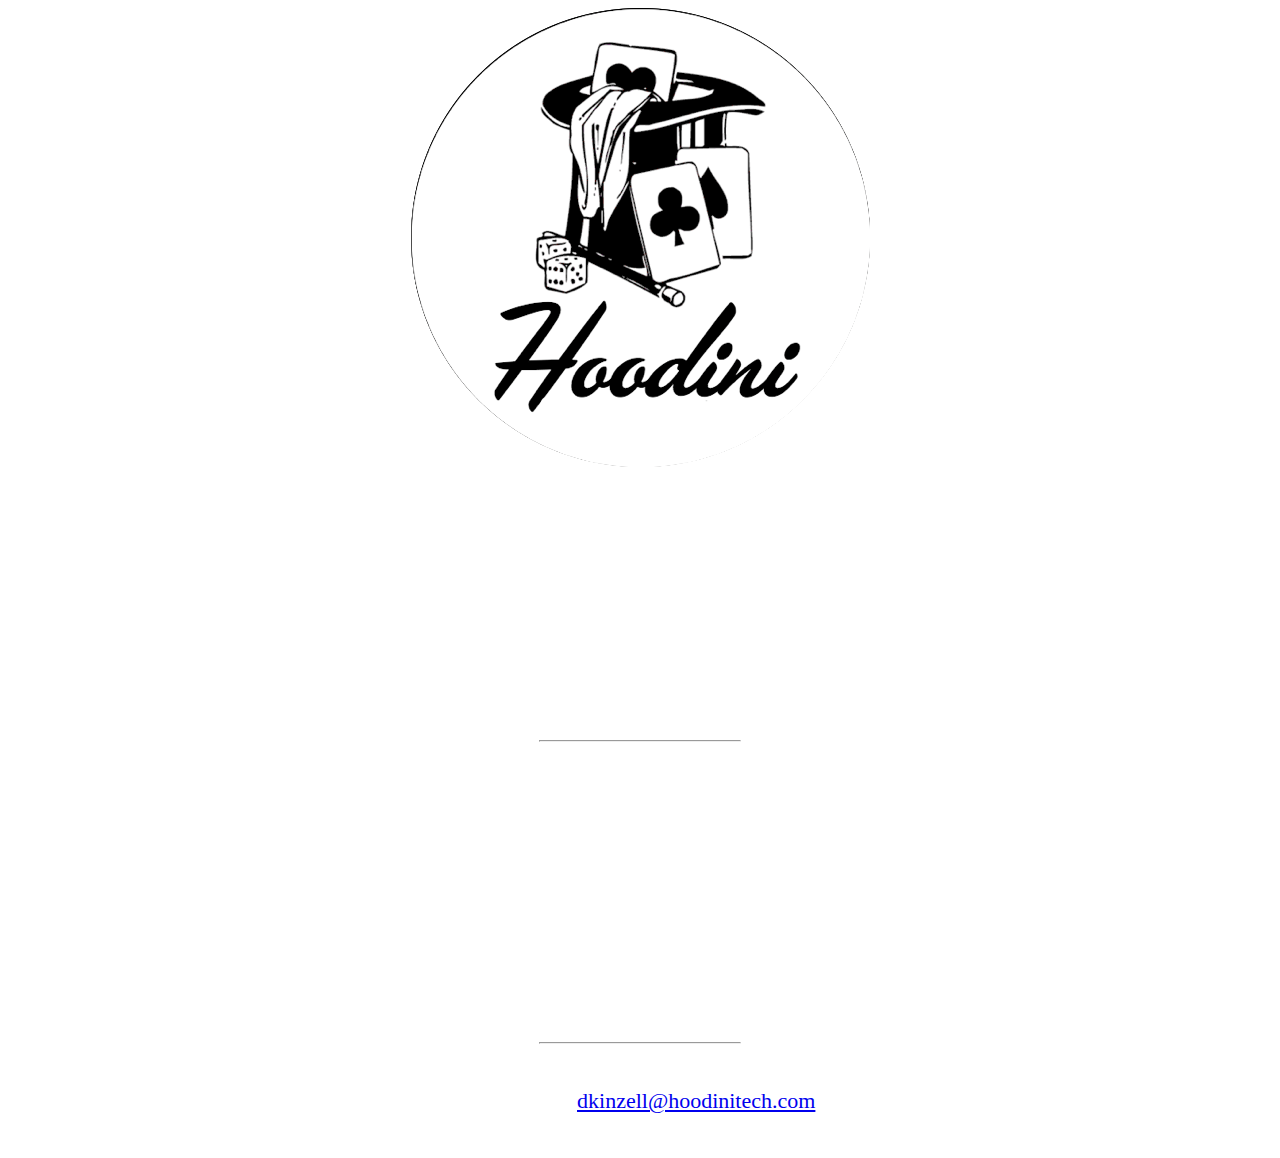
==== unit_3/index.html @ c31be61e "Update unit_3/index.html" ====
<!DOCTYPE html lang=eng>
<html>
	<head>
		<link rel="stylesheet" type="text/css" href="css/style.css">
		<title>Hoodini Technologies, Inc.</title>
	</head>


<body>
	<img src="images/logo.png" alt="people partying" class="hoodini tech">
	<h1>Hoodini Technologies, Inc.</h1>
		<h2>Optimized For Fun</h2>
		<p>Hoodini is a new, engaging way for individuals or organizations to effortlessly exchange photos and chat, as a single autonomous member or by posting an event, starting a Live Group Feed, with integrations to social network pages or websites, complete with monitoring, curating tools, and deep-link invitations.</p>
	<hr>
 		<p>Hoodini also instantly collects images, adds identifiers, and uniquely categorizes for reference - media and meta data -helping to collect and tag your valuable information associated with a certain image or group of related images.</p>
			<ul>
				<li>Image/Video hosting</li>
				<li>Event ticket sales</li>
				<li>Corporate Event Hosting</li>
				<li>Custom Dashboards</li>
				<li>Chat</li>
				<li>Searchable Library</li>
				<li>Public & Private Events</li>
				<li>Audit Log History</li>
			</ul>
	<hr>		
<p>Contact me: <a href="#">dkinzell@hoodinitech.com</a></p>
</body>
</html>
---- unit_3/css/style.css ----
body {
  text-align: center;
  background: url('http://www.hellovancity.com/wp-content/uploads/2015/12/Vancouver-New-Years-Eve-2016-party-guide.jpg');
  background-size: cover;
  color: #fff;
  font-family: futura;

}
@import url('https://fonts.googleapis.com/css?family=Questrial');
hr {
  width: 200px;
}
h2 {
	font-style: italic;
}
p {
  font-size: 22px;
  margin: 2em;
}
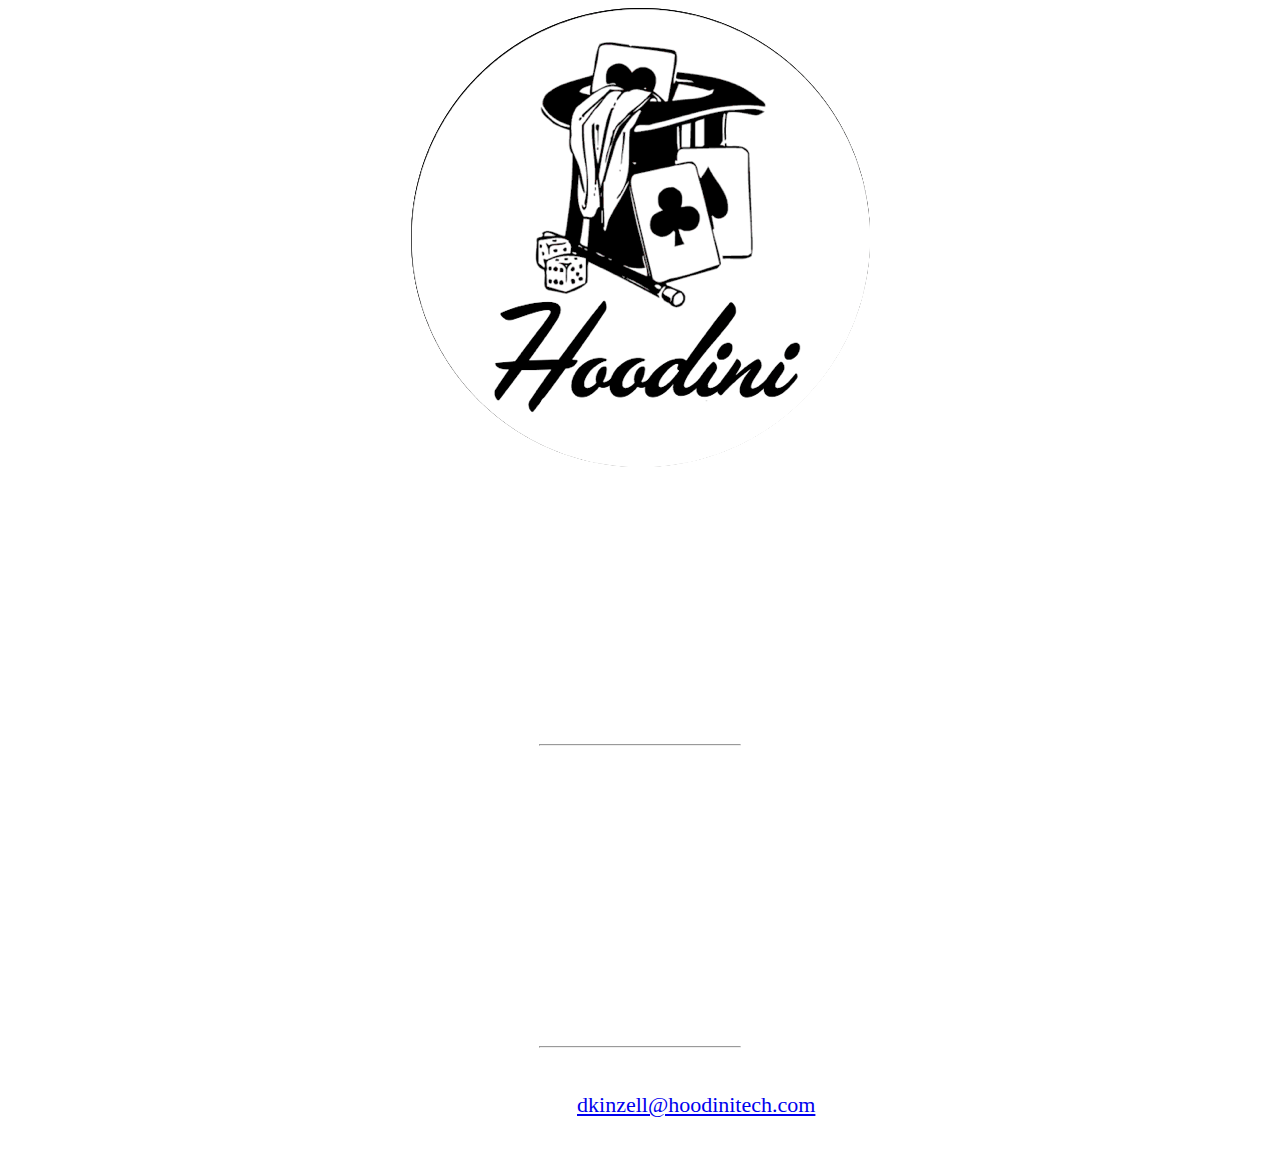
==== commit 675a52c0: "Update unit_3/index.html" ====
--- a/unit_3/index.html
+++ b/unit_3/index.html
@@ -1,4 +1,5 @@
-<!DOCTYPE html lang=eng>
+<!DOCTYPE HTML>
+<hmtl lang="eng">
 <html>
 	<head>
 		<link rel="stylesheet" type="text/css" href="css/style.css">
--- a/unit_3/css/style.css
+++ b/unit_3/css/style.css
@@ -1,19 +1,21 @@
 body {
   text-align: center;
-  background: url('http://www.hellovancity.com/wp-content/uploads/2015/12/Vancouver-New-Years-Eve-2016-party-guide.jpg');
   background-size: cover;
   color: #fff;
-  font-family: futura;
+  background-image: img-src="iamges/party.jpg"
 
 }
 @import url('https://fonts.googleapis.com/css?family=Questrial');
 hr {
   width: 200px;
+  font-family: "Questrial";
 }
 h2 {
 	font-style: italic;
+	font-family: "Questrial";
 }
 p {
   font-size: 22px;
   margin: 2em;
+  font-family: "Questrial";
 }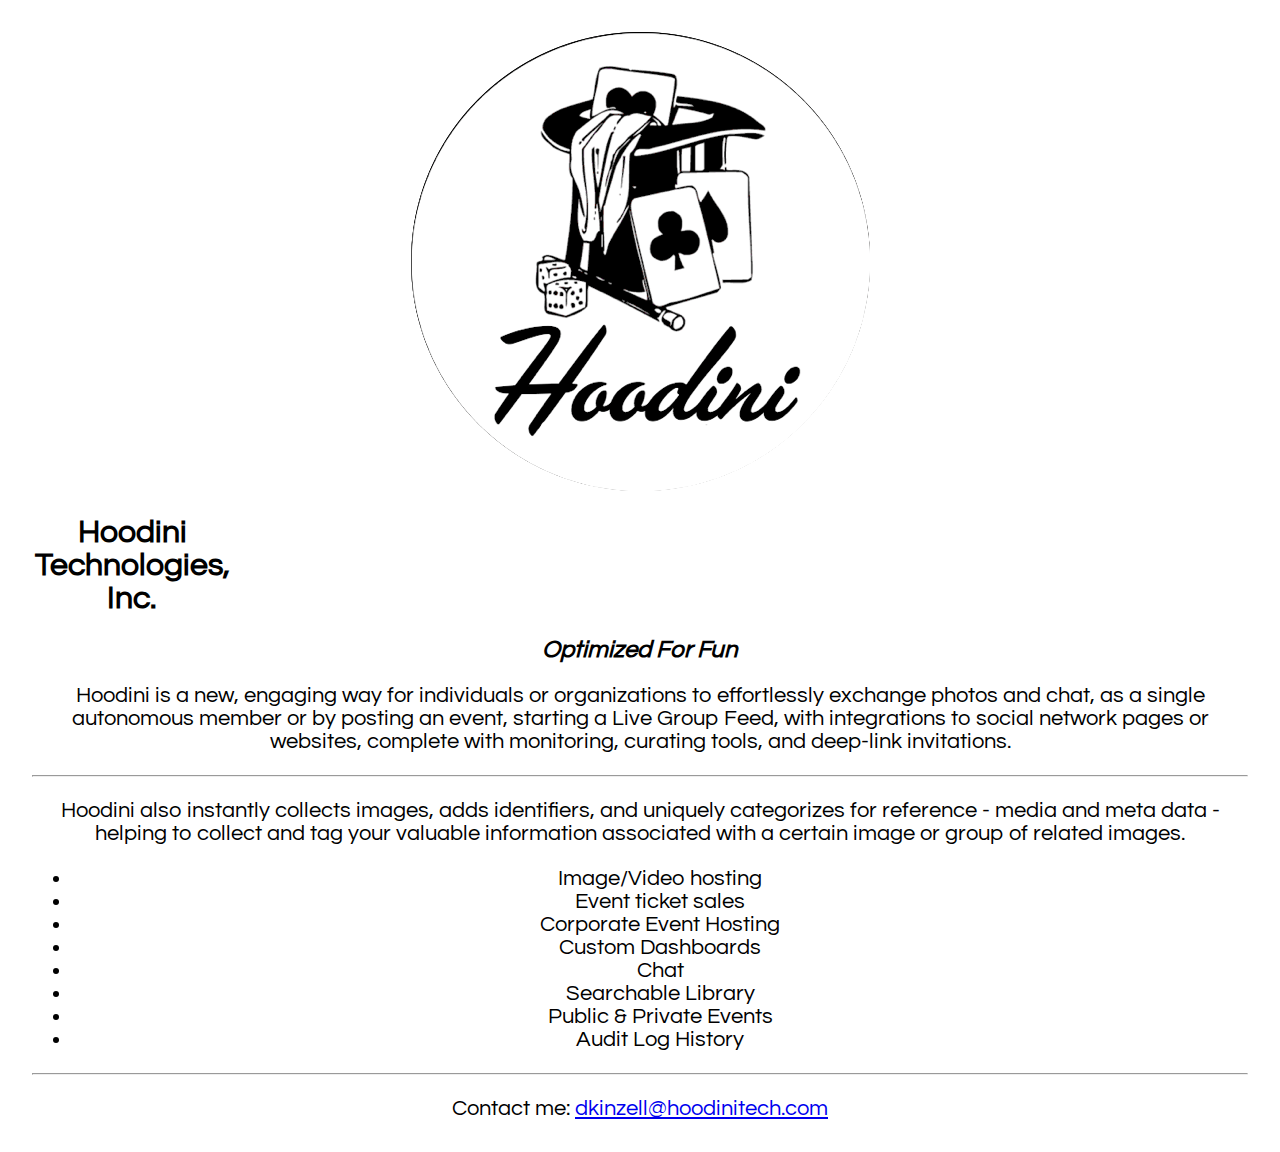
==== commit 0070123b: "Update unit_3/index.html" ====
--- a/unit_3/index.html
+++ b/unit_3/index.html
@@ -1,12 +1,10 @@
 <!DOCTYPE HTML>
-<hmtl lang="eng">
+<html lang="en">
 <html>
 	<head>
 		<link rel="stylesheet" type="text/css" href="css/style.css">
 		<title>Hoodini Technologies, Inc.</title>
 	</head>
-
-
 <body>
 	<img src="images/logo.png" alt="people partying" class="hoodini tech">
 	<h1>Hoodini Technologies, Inc.</h1>
--- a/unit_3/css/style.css
+++ b/unit_3/css/style.css
@@ -1,21 +1,24 @@
+@import url('https://fonts.googleapis.com/css?family=Questrial');
 body {
   text-align: center;
+  margin: 2em;
   background-size: cover;
-  color: #fff;
-  background-image: img-src="iamges/party.jpg"
+  color: rgb(0,0,0);
 
 }
-@import url('https://fonts.googleapis.com/css?family=Questrial');
-hr {
-  width: 200px;
-  font-family: "Questrial";
+h1 {
+  	width: 200px;
+  	font-family: 'Questrial', sans-serif;
 }
 h2 {
 	font-style: italic;
-	font-family: "Questrial";
+	font-family: 'Questrial', sans-serif;
 }
 p {
-  font-size: 22px;
-  margin: 2em;
-  font-family: "Questrial";
+  	font-size: 22px;
+  	font-family: 'Questrial', sans-serif;
+}
+ul {
+	font-size: 22px;
+ 	font-family: 'Questrial', sans-serif;
 }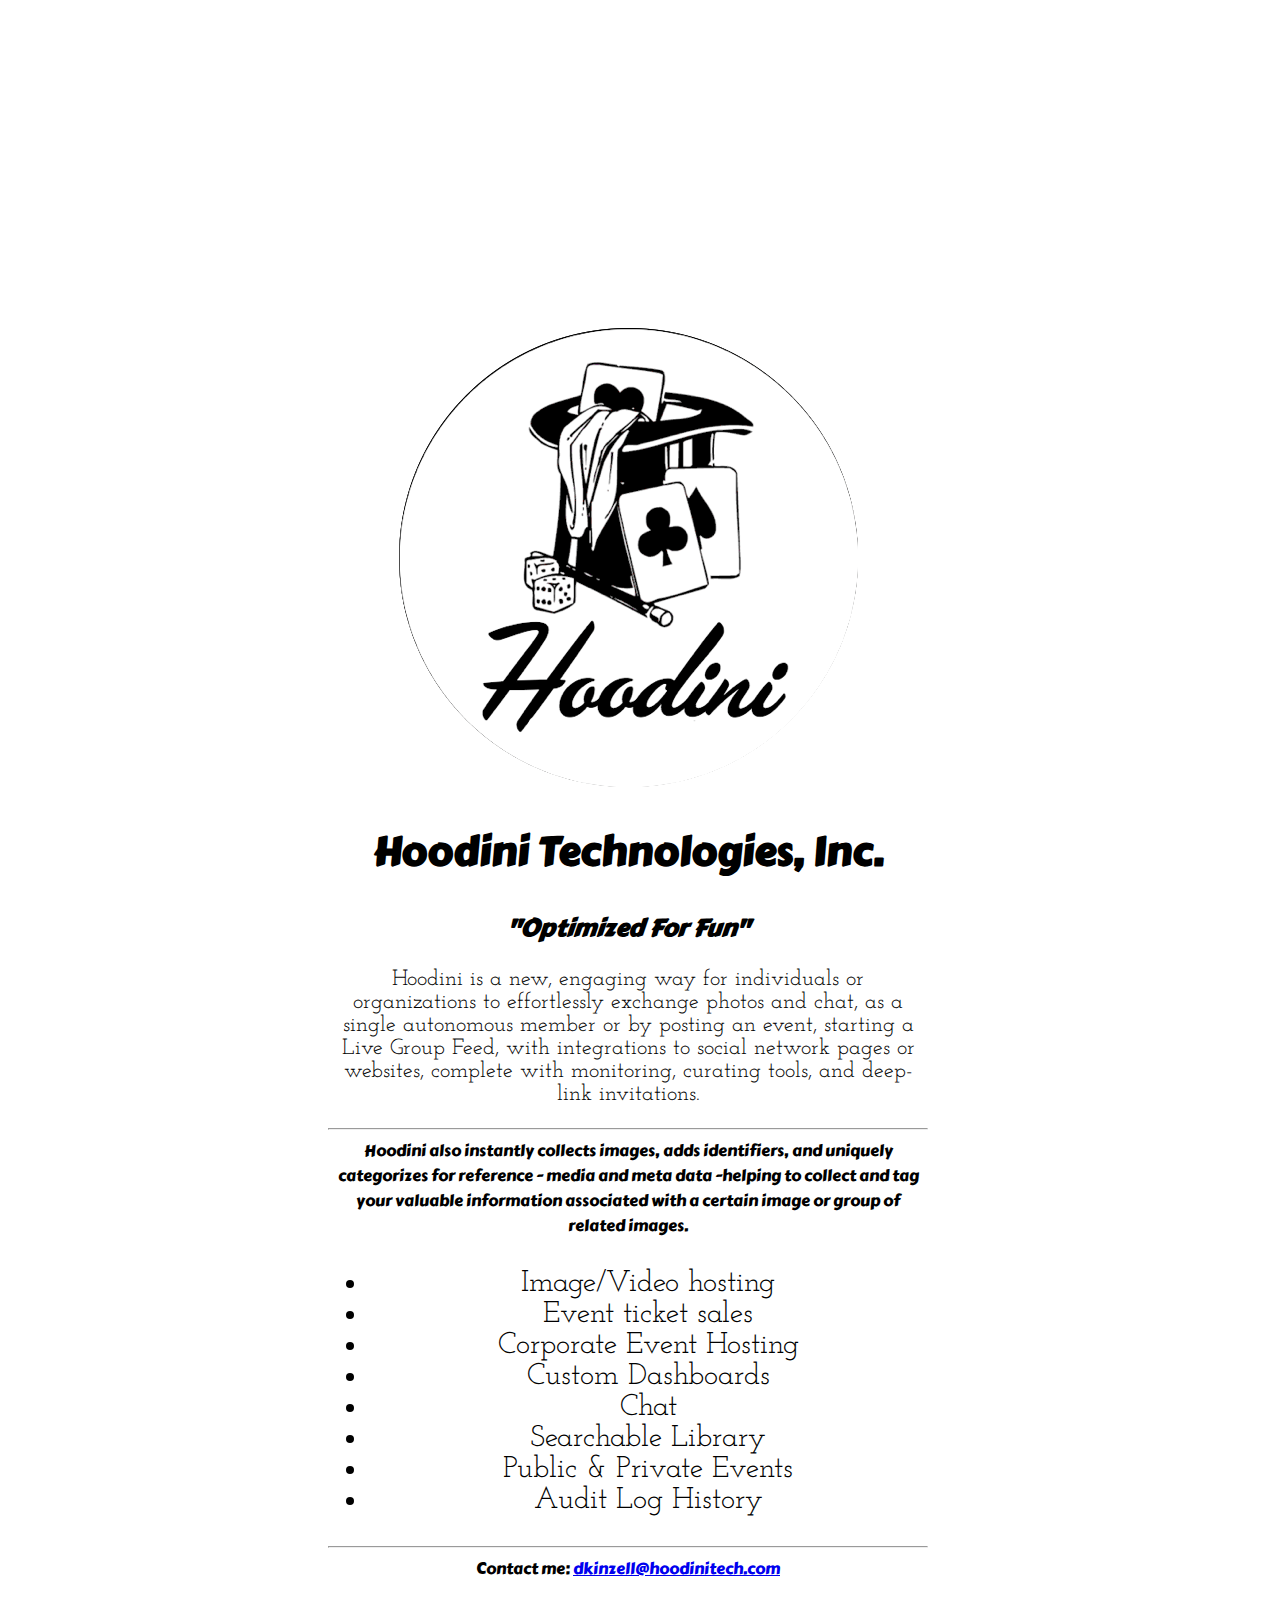
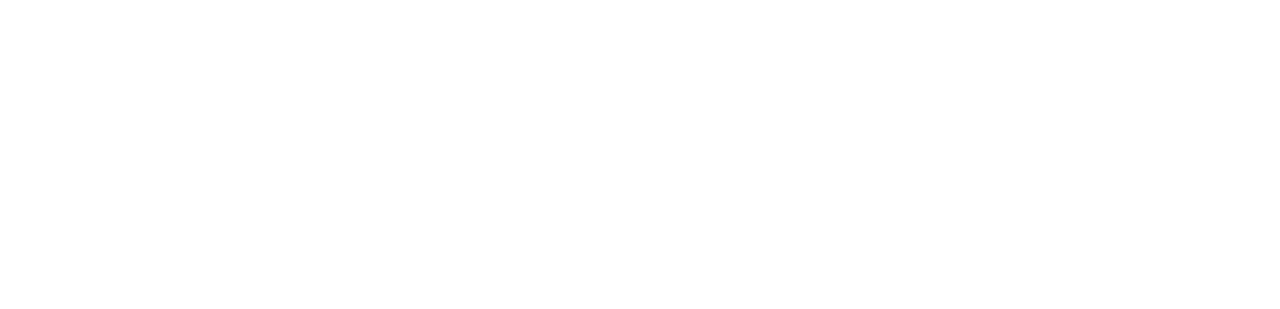
==== commit 5db01ac3: "updatse" ====
--- a/unit_3/index.html
+++ b/unit_3/index.html
@@ -1,6 +1,5 @@
 <!DOCTYPE HTML>
 <html lang="en">
-<html>
 	<head>
 		<link rel="stylesheet" type="text/css" href="css/style.css">
 		<title>Hoodini Technologies, Inc.</title>
@@ -8,10 +7,10 @@
 <body>
 	<img src="images/logo.png" alt="people partying" class="hoodini tech">
 	<h1>Hoodini Technologies, Inc.</h1>
-		<h2>Optimized For Fun</h2>
+		<h2>"Optimized For Fun"</h2>
 		<p>Hoodini is a new, engaging way for individuals or organizations to effortlessly exchange photos and chat, as a single autonomous member or by posting an event, starting a Live Group Feed, with integrations to social network pages or websites, complete with monitoring, curating tools, and deep-link invitations.</p>
 	<hr>
- 		<p>Hoodini also instantly collects images, adds identifiers, and uniquely categorizes for reference - media and meta data -helping to collect and tag your valuable information associated with a certain image or group of related images.</p>
+ 		<p1>Hoodini also instantly collects images, adds identifiers, and uniquely categorizes for reference - media and meta data -helping to collect and tag your valuable information associated with a certain image or group of related images.</p1>
 			<ul>
 				<li>Image/Video hosting</li>
 				<li>Event ticket sales</li>
@@ -23,6 +22,6 @@
 				<li>Audit Log History</li>
 			</ul>
 	<hr>		
-<p>Contact me: <a href="#">dkinzell@hoodinitech.com</a></p>
+<p2>Contact me: <a href="#">dkinzell@hoodinitech.com</a></p2>
 </body>
 </html>--- a/unit_3/css/style.css
+++ b/unit_3/css/style.css
@@ -1,24 +1,26 @@
-@import url('https://fonts.googleapis.com/css?family=Questrial');
+@import url('https://fonts.googleapis.com/css?family=Carter+One|Josefin+Slab');
 body {
   text-align: center;
-  margin: 2em;
+  padding-top: 2em;
+  padding: 20em;
+  width: 600px;
   background-size: cover;
+  background-image: "images/party.jpg";
   color: rgb(0,0,0);
+  font-family: 'Carter One', cursive;
 
 }
 h1 {
-  	width: 200px;
-  	font-family: 'Questrial', sans-serif;
+  	font-size: 40px;
 }
 h2 {
 	font-style: italic;
-	font-family: 'Questrial', sans-serif;
 }
 p {
+ 	font-family: 'Josefin Slab', serif;
   	font-size: 22px;
-  	font-family: 'Questrial', sans-serif;
 }
 ul {
-	font-size: 22px;
- 	font-family: 'Questrial', sans-serif;
+	font-family: 'Josefin Slab', serif;
+	font-size: 30px;
 }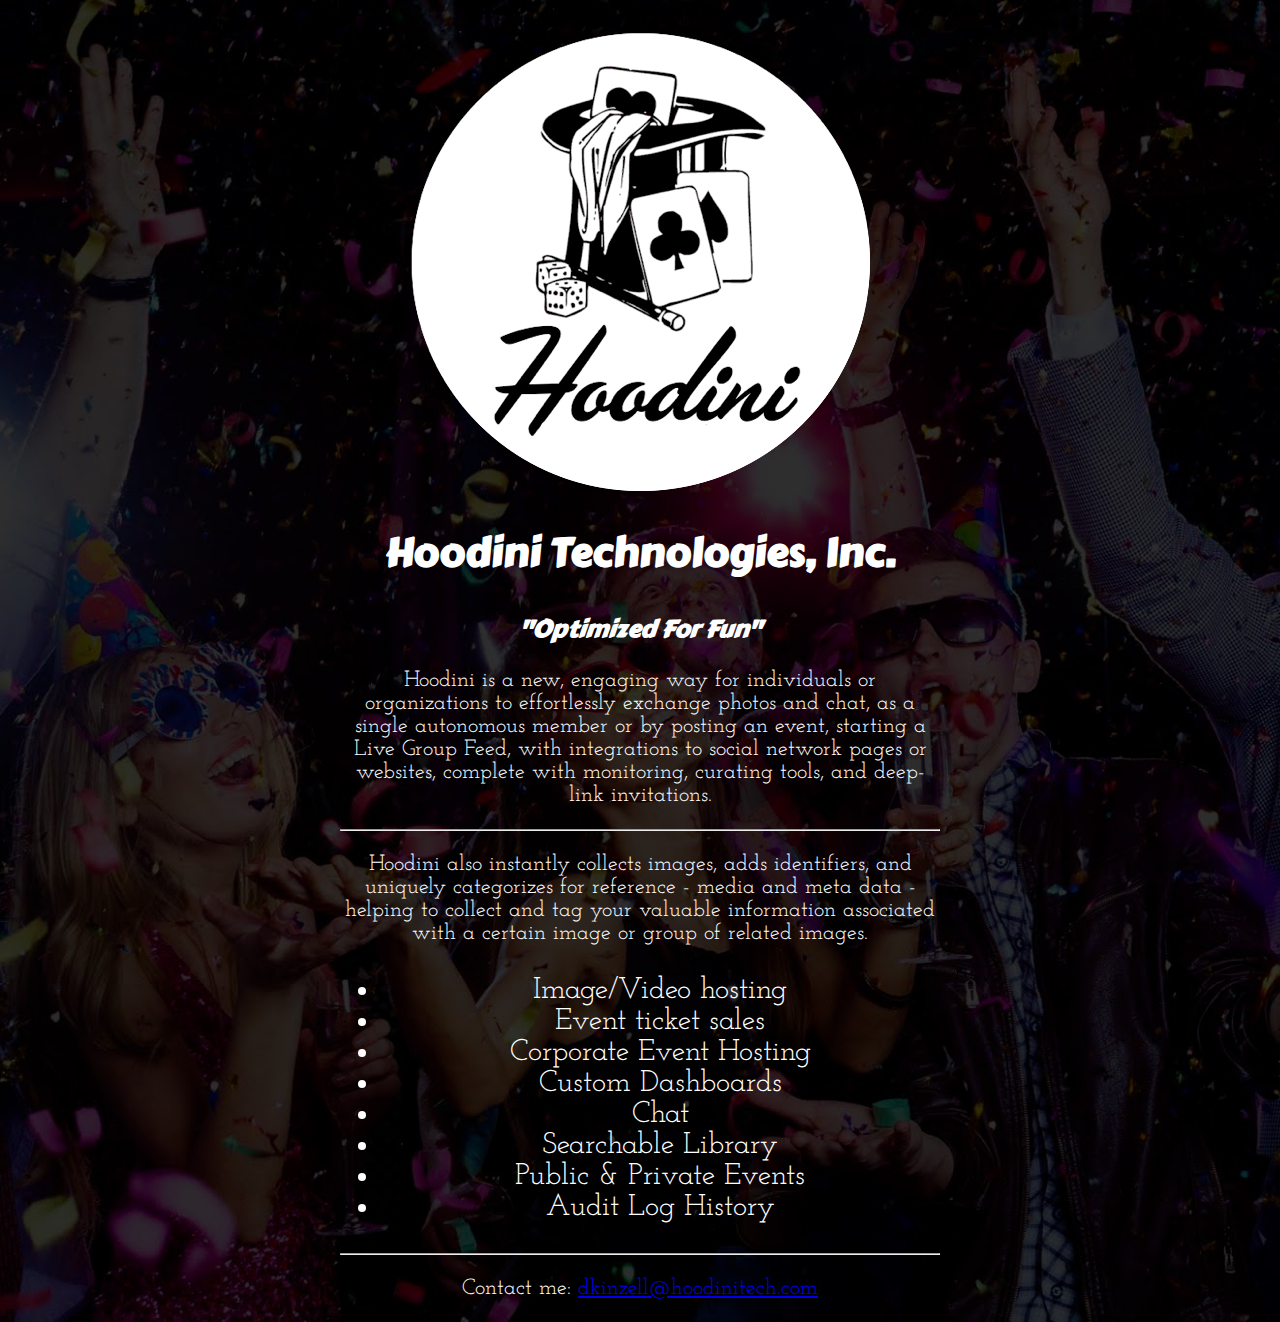
==== commit 21b72da5: "Update unit_3/index.html" ====
--- a/unit_3/index.html
+++ b/unit_3/index.html
@@ -10,7 +10,7 @@
 		<h2>"Optimized For Fun"</h2>
 		<p>Hoodini is a new, engaging way for individuals or organizations to effortlessly exchange photos and chat, as a single autonomous member or by posting an event, starting a Live Group Feed, with integrations to social network pages or websites, complete with monitoring, curating tools, and deep-link invitations.</p>
 	<hr>
- 		<p1>Hoodini also instantly collects images, adds identifiers, and uniquely categorizes for reference - media and meta data -helping to collect and tag your valuable information associated with a certain image or group of related images.</p1>
+ 		<p>Hoodini also instantly collects images, adds identifiers, and uniquely categorizes for reference - media and meta data -helping to collect and tag your valuable information associated with a certain image or group of related images.</p>
 			<ul>
 				<li>Image/Video hosting</li>
 				<li>Event ticket sales</li>
@@ -22,6 +22,6 @@
 				<li>Audit Log History</li>
 			</ul>
 	<hr>		
-<p2>Contact me: <a href="#">dkinzell@hoodinitech.com</a></p2>
+<p>Contact me: <a href="#">dkinzell@hoodinitech.com</a></p2>
 </body>
 </html>--- a/unit_3/css/style.css
+++ b/unit_3/css/style.css
@@ -1,20 +1,22 @@
 @import url('https://fonts.googleapis.com/css?family=Carter+One|Josefin+Slab');
 body {
   text-align: center;
+  width: 600px;
+  margin: auto;
   padding-top: 2em;
-  padding: 20em;
-  width: 600px;
+  background-image: url("party.jpg");
   background-size: cover;
-  background-image: "images/party.jpg";
-  color: rgb(0,0,0);
-  font-family: 'Carter One', cursive;
+  color: rgb(255,255,255);
+  
 
 }
 h1 {
   	font-size: 40px;
+  	font-family: 'Carter One', cursive;
 }
 h2 {
 	font-style: italic;
+	font-family: 'Carter One', cursive;
 }
 p {
  	font-family: 'Josefin Slab', serif;
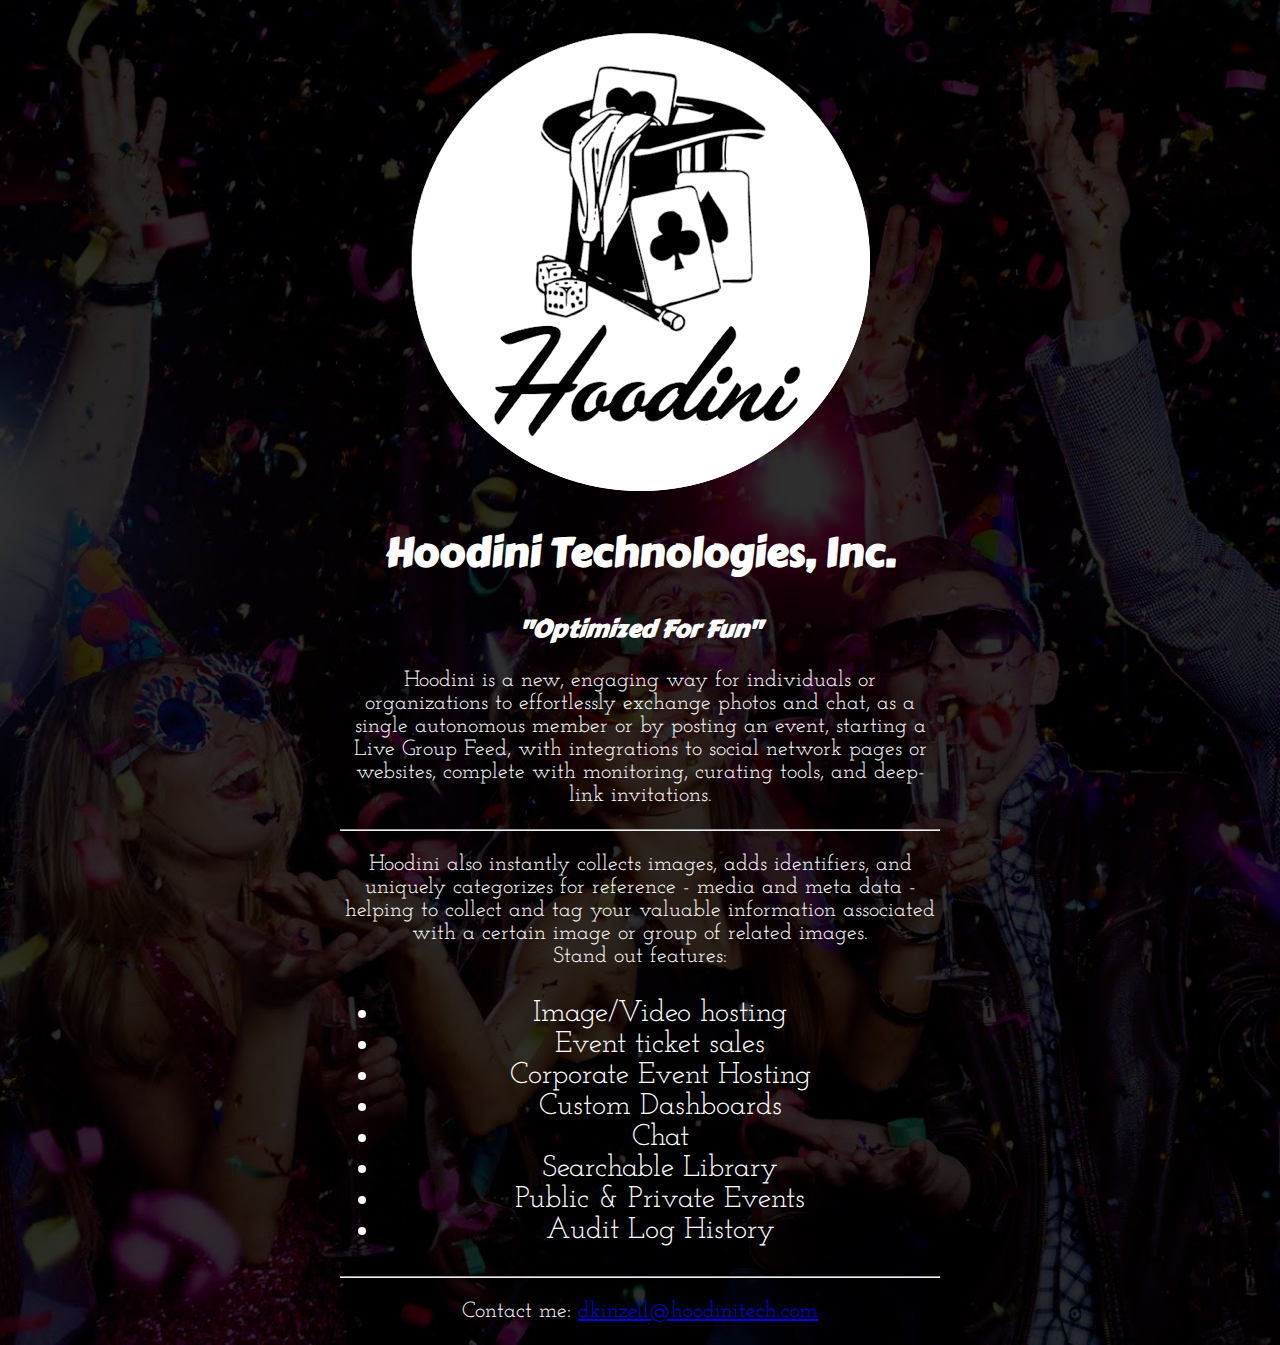
==== commit a2a3d4a8: "Update unit_3/index.html" ====
--- a/unit_3/index.html
+++ b/unit_3/index.html
@@ -10,7 +10,8 @@
 		<h2>"Optimized For Fun"</h2>
 		<p>Hoodini is a new, engaging way for individuals or organizations to effortlessly exchange photos and chat, as a single autonomous member or by posting an event, starting a Live Group Feed, with integrations to social network pages or websites, complete with monitoring, curating tools, and deep-link invitations.</p>
 	<hr>
- 		<p>Hoodini also instantly collects images, adds identifiers, and uniquely categorizes for reference - media and meta data -helping to collect and tag your valuable information associated with a certain image or group of related images.</p>
+ 		<p>Hoodini also instantly collects images, adds identifiers, and uniquely categorizes for reference - media and meta data -helping to collect and tag your valuable information associated with a certain image or group of related images.<br>
+ 		Stand out features:</p>
 			<ul>
 				<li>Image/Video hosting</li>
 				<li>Event ticket sales</li>
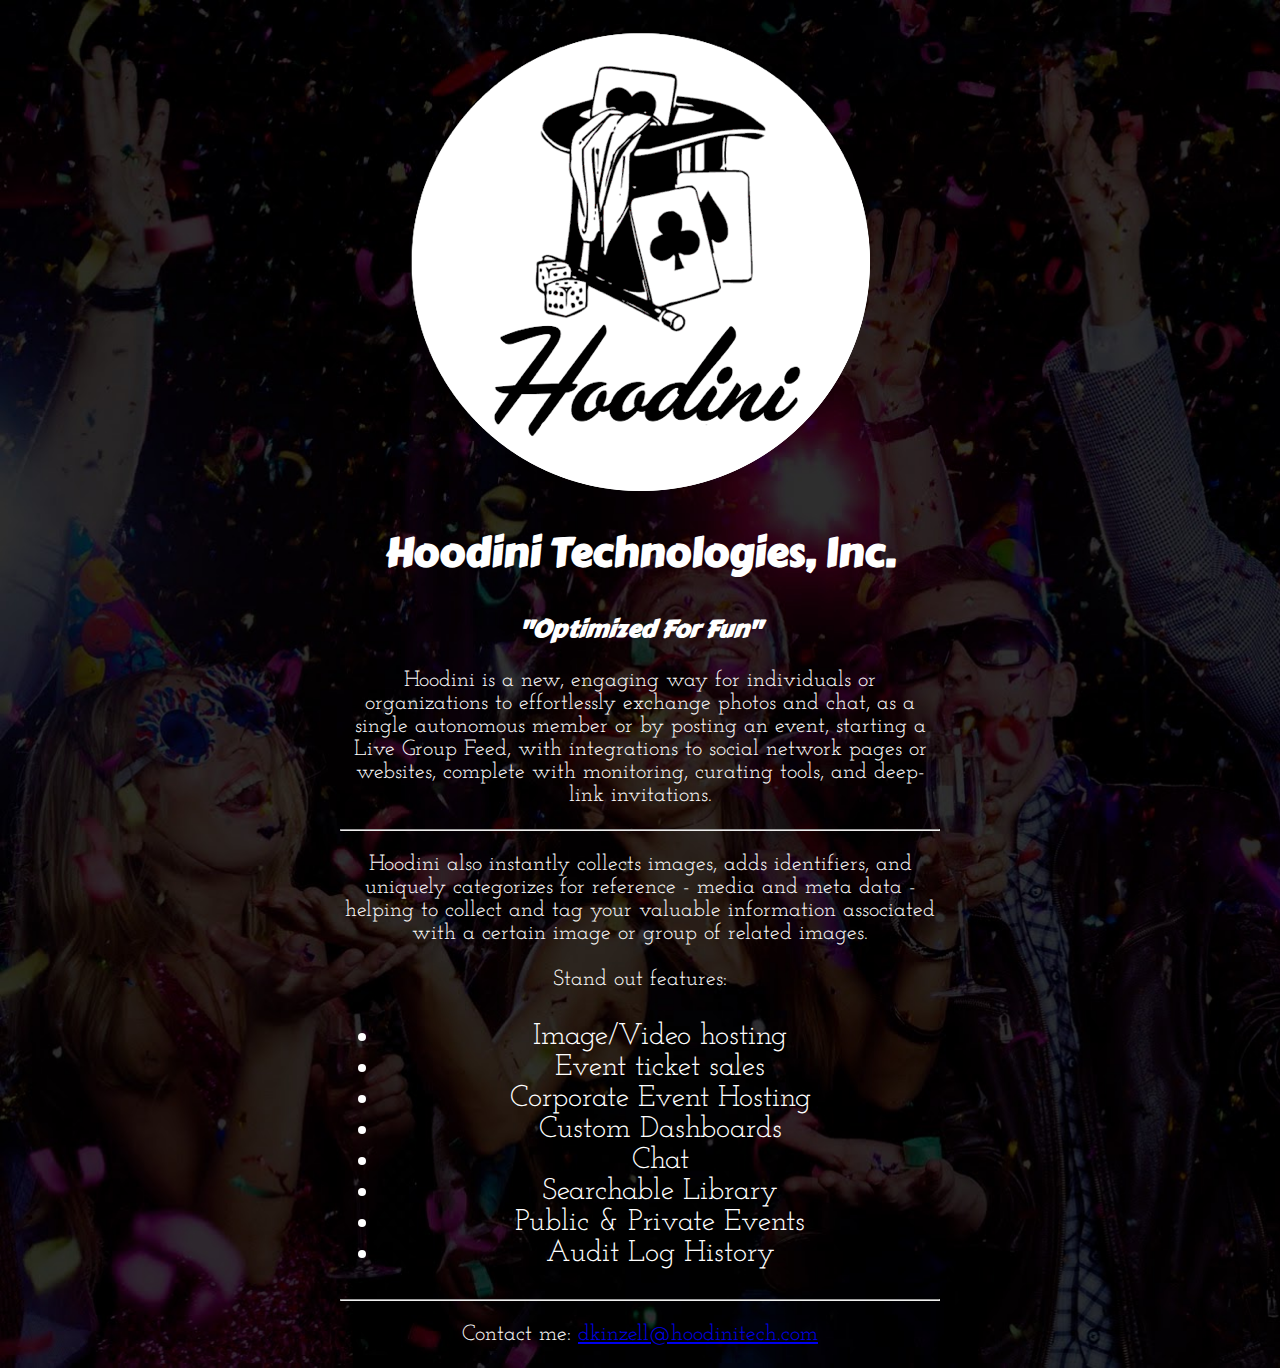
==== commit dc2d300b: "Update unit_3/index.html" ====
--- a/unit_3/index.html
+++ b/unit_3/index.html
@@ -10,7 +10,9 @@
 		<h2>"Optimized For Fun"</h2>
 		<p>Hoodini is a new, engaging way for individuals or organizations to effortlessly exchange photos and chat, as a single autonomous member or by posting an event, starting a Live Group Feed, with integrations to social network pages or websites, complete with monitoring, curating tools, and deep-link invitations.</p>
 	<hr>
- 		<p>Hoodini also instantly collects images, adds identifiers, and uniquely categorizes for reference - media and meta data -helping to collect and tag your valuable information associated with a certain image or group of related images.<br>
+ 		<p>Hoodini also instantly collects images, adds identifiers, and uniquely categorizes for reference - media and meta data -helping to collect and tag your valuable information associated with a certain image or group of related images.
+ 			<br>
+ 			<br>
  		Stand out features:</p>
 			<ul>
 				<li>Image/Video hosting</li>
